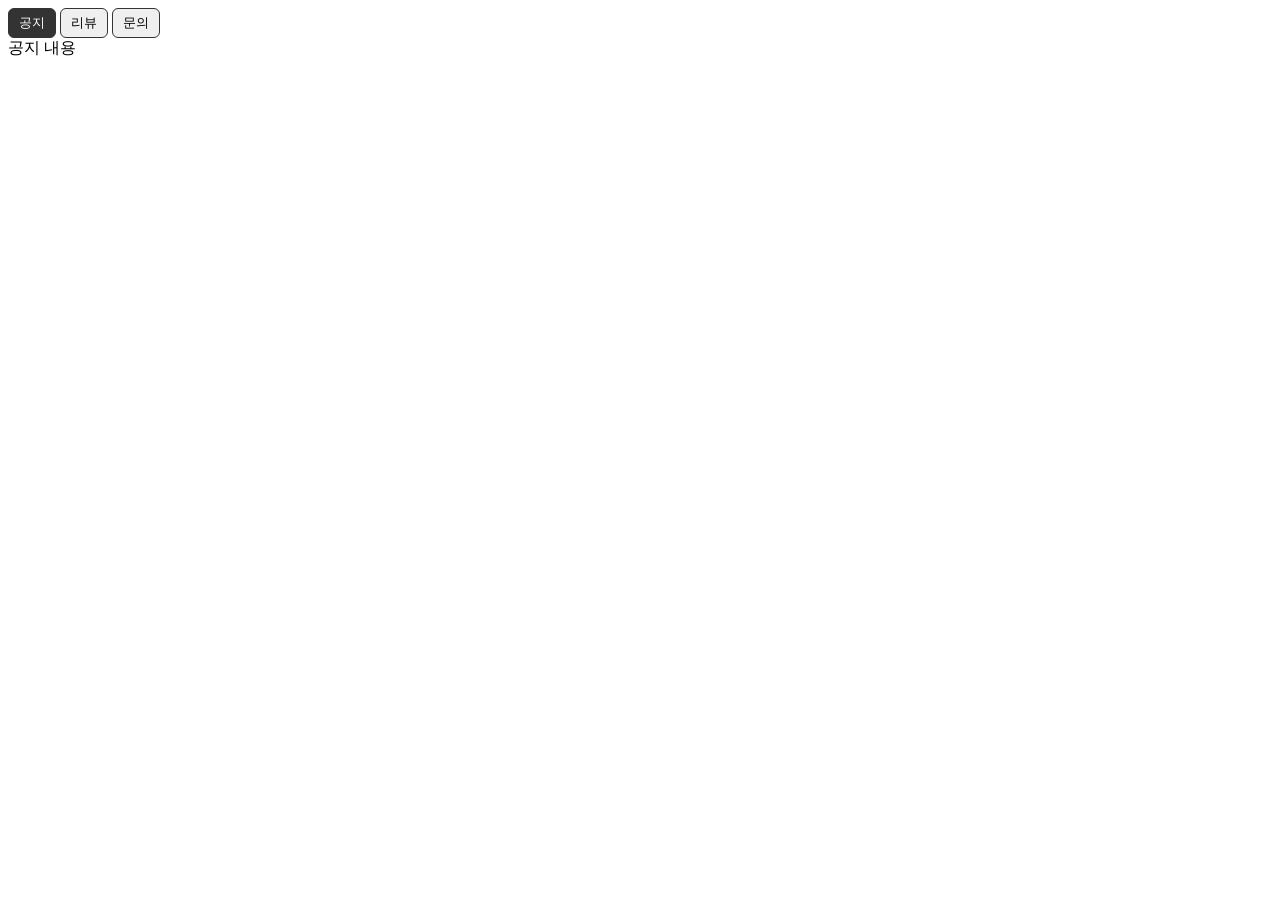
==== index.html @ 3245b02a "tab 예제" ====
<!doctype html>
<html lang="ko">
  <head>
    <meta charset="UTF-8" />
    <meta name="viewport" content="width=device-width, initial-scale=1.0" />
    <title>tab 기능</title>
    <style>
      .tab-content {
        display: none;
      }
      .tab-btn {
        border: 1px solid #333;
        border-radius: 6px;
        padding: 5px 10px;
      }
      .tab-btn.active {
        background-color: #333;
        color: #fff;
      }
      .tab-content.active {
        display: block;
      }
    </style>
  </head>
  <body>
    <div class="tab-menu">
      <button class="tab-btn active">공지</button>
      <button class="tab-btn">리뷰</button>
      <button class="tab-btn">문의</button>
    </div>
    <!-- 탭 내용 -->
    <div class="tab-content active">공지 내용</div>
    <div class="tab-content">리뷰 내용</div>
    <div class="tab-content">문의 내용</div>

    <script>
      const btns = document.querySelectorAll(".tab-btn");
      const contents = document.querySelectorAll(".tab-content");

      btns.forEach((btn, index) => {
        // console.log(btn, index); // 하나씩 찍히는지 확인

        btn.addEventListener("click", () => {
          // console.log("click"); // 클릭 되는지 확인

          // 전체 초기화 (active 없애고 시작)
          // 1. 모든 버튼 off
          btns.forEach((b) => {
            b.classList.remove("active");
          });
          // 2. 모든 내용 off
          contents.forEach((c) => {
            c.classList.remove("active");
          });

          // 3. click한 버튼 on
          btn.classList.add("active");
          // 4. click한 버튼의 내용만 on
          contents[index].classList.add("active");
        });
      });
    </script>
  </body>
</html>
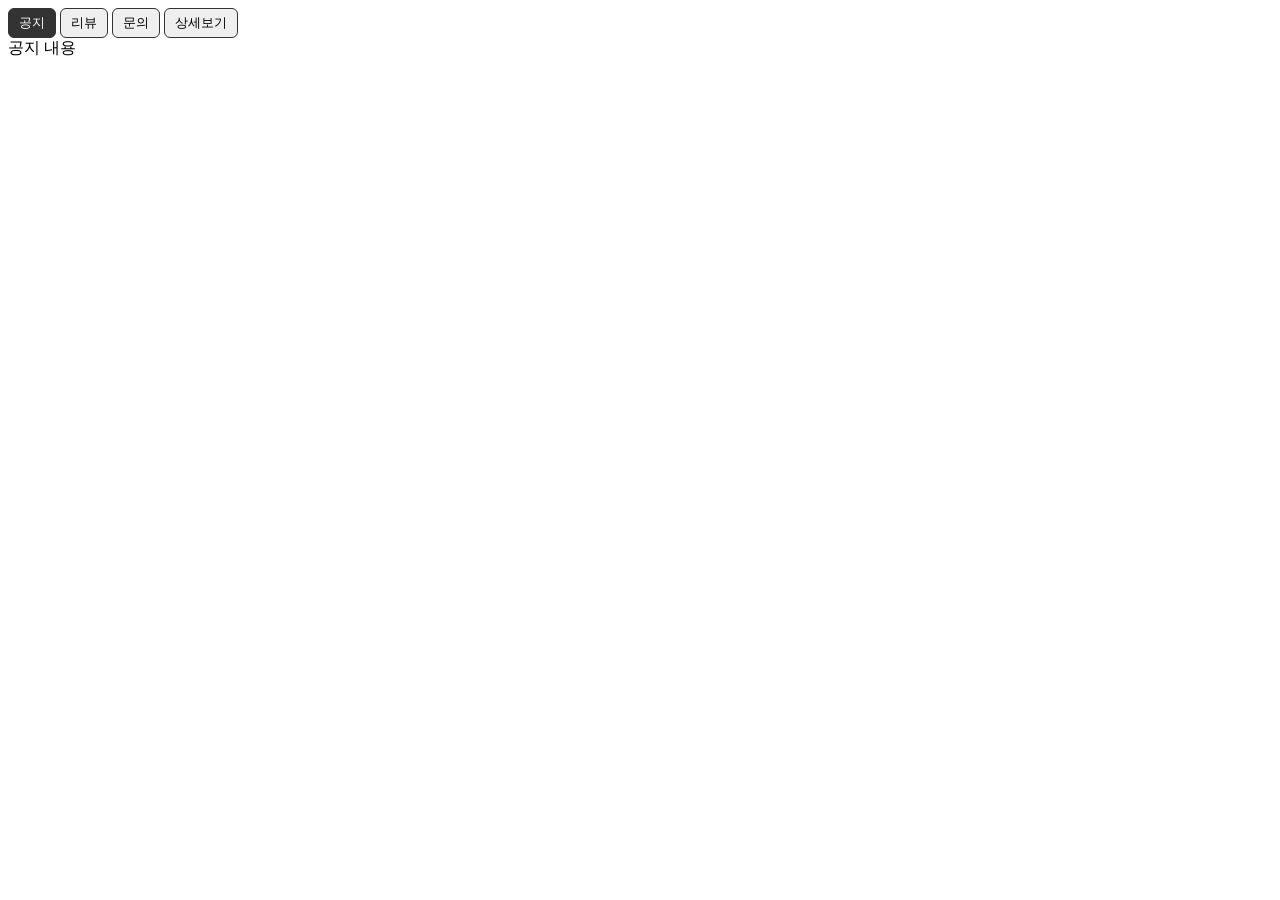
==== commit 1628084c: "tab 예제" ====
--- a/index.html
+++ b/index.html
@@ -8,7 +8,8 @@
       .tab-content {
         display: none;
       }
-      .tab-btn {
+      .tab-btn,
+      .more-btn {
         border: 1px solid #333;
         border-radius: 6px;
         padding: 5px 10px;
@@ -20,6 +21,39 @@
       .tab-content.active {
         display: block;
       }
+
+      /* 더보기 */
+      .detail-wrap {
+        width: 200px;
+        position: relative;
+      }
+      .img-box {
+        width: 200px;
+        height: 200px;
+        overflow: hidden;
+      }
+      .img-box img {
+        width: 100%;
+        display: block;
+      }
+      .img-box.active {
+        height: auto;
+      }
+      .more-btn {
+        display: block;
+      }
+      .fade-area {
+        position: absolute;
+        bottom: 0;
+        width: 100%;
+        display: flex;
+        align-items: flex-end;
+        justify-content: center;
+        background: linear-gradient(
+          rgba(255, 255, 255, 0),
+          rgba(255, 255, 255, 1)
+        );
+      }
     </style>
   </head>
   <body>
@@ -27,11 +61,20 @@
       <button class="tab-btn active">공지</button>
       <button class="tab-btn">리뷰</button>
       <button class="tab-btn">문의</button>
+      <button class="tab-btn">상세보기</button>
     </div>
     <!-- 탭 내용 -->
     <div class="tab-content active">공지 내용</div>
     <div class="tab-content">리뷰 내용</div>
     <div class="tab-content">문의 내용</div>
+    <div class="tab-content detail-wrap">
+      <div class="img-box">
+        <img src="images/image.png" alt="이미지" />
+      </div>
+      <div class="fade-area">
+        <button class="more-btn">더보기</button>
+      </div>
+    </div>
 
     <script>
       const btns = document.querySelectorAll(".tab-btn");
@@ -59,6 +102,21 @@
           contents[index].classList.add("active");
         });
       });
+
+      // 더보기 버튼 클릭 시
+      const detailBtn = document.querySelector(".more-btn");
+      const imgBox = document.querySelector(".img-box");
+
+      detailBtn.addEventListener("click", () => {
+        imgBox.classList.toggle("active");
+
+        // 버튼 글자 바꾸기
+        if (imgBox.classList.contains("active")) {
+          detailBtn.textContent = "닫기";
+        } else {
+          detailBtn.textContent = "더보기";
+        }
+      });
     </script>
   </body>
 </html>
